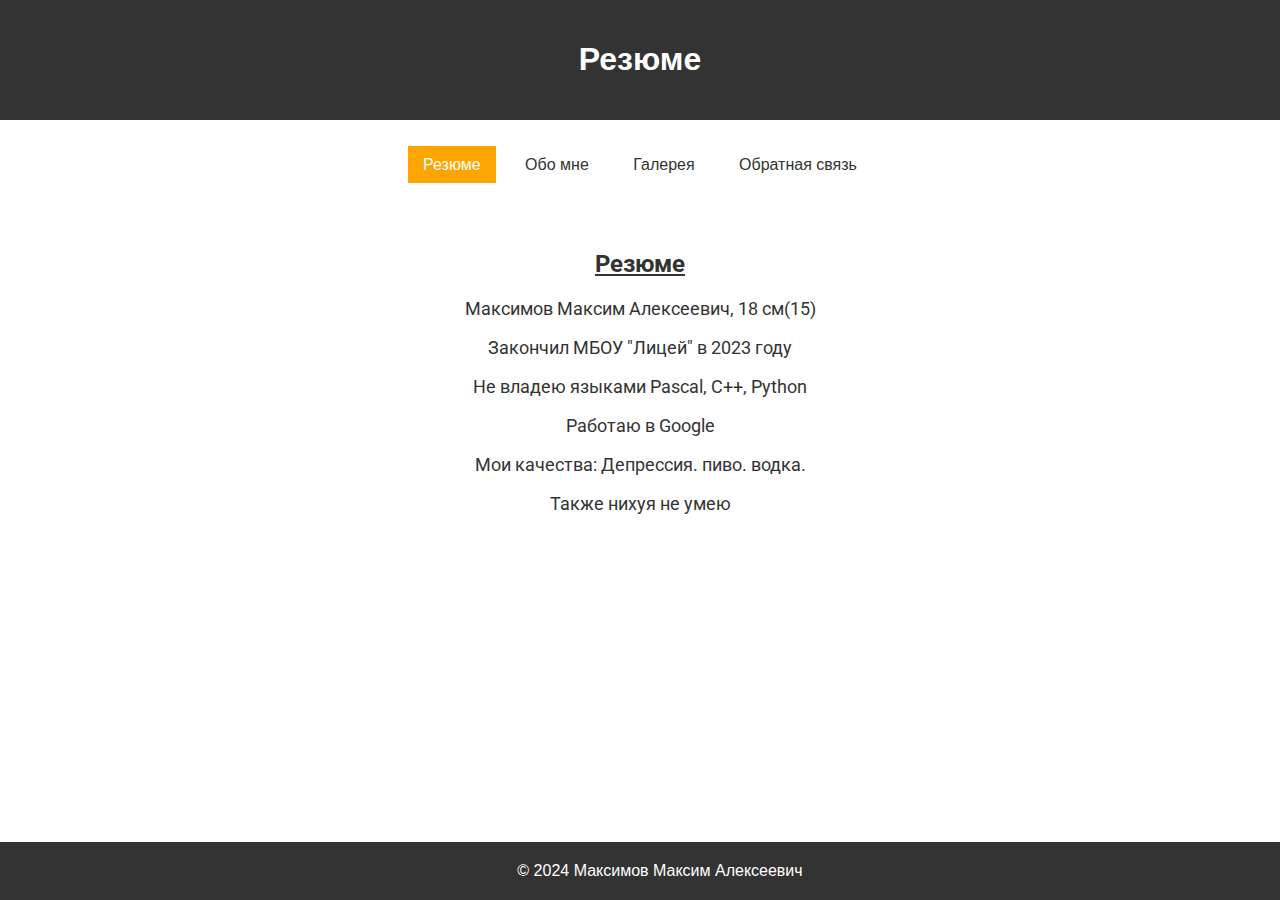
==== index.html @ b6bf9a50 "pisya popa" ====
<!DOCTYPE html>
<html lang="ru">
<head>
    <meta charset="UTF-8">
    <meta name="viewport" content="width=device-width, initial-scale=1.0">
    <title>Резюме</title>
    <link rel="stylesheet" href="styles.css">
    <link href="https://fonts.googleapis.com/css2?family=Roboto:wght@400;700&display=swap&subset=cyrillic" rel="stylesheet">
</head>
<body>
    <header>
        <h1>Резюме</h1>
    </header>
    <nav>
        <ul>
            <li><a href="index.html" class="active">Резюме</a></li>
            <li><a href="bio.html">Обо мне</a></li>
            <li><a href="gallery.html" >Галерея</a></li>
            <li><a href="feedback.html">Обратная связь</a></li>
        </ul>
    </nav>
    <main>
        <h2>Резюме</h2>
        <p>Максимов Максим Алексеевич, 18 см(15)</p>
        <p>Закончил МБОУ "Лицей" в 2023 году</p>
        <p>Не владею языками Pascal, C++, Python</p>
        <p>Работаю в Google</p>
        <p>Мои качества: Депрессия. пиво. водка.</p>
        <p>Также нихуя не умею</p>
    </main>
    <footer>
        &copy; 2024 Максимов Максим Алексеевич
    </footer>
</body>
</html>
---- styles.css ----
body {
    margin: 0;
    padding: 0;
    font-family: Arial, sans-serif;
}

main {
    text-align: center;
    font-family: 'Roboto', sans-serif;
    color: #333;
}

.table{
  margin-left: auto;
  margin-right: auto;
  padding-bottom: 45px;
  border-collapse: collapse;
  text-align: left;
}

.link {
    color: black;
    text-align: center;
    font-family:"Roboto", sans-serif;
    font-size: 20px;
}

.logo {
    width: 50px; 
    height: 50px; 
    margin-right: 10px;
    vertical-align: middle;
}

a.active, a:hover
{
  background: #ffa500;
  transition: 0.5s;
}

h2 {
    font-size: 24px;
    font-weight: bold;
    text-decoration: underline;
}

p {
    font-size: 18px;
}

header, nav, main, footer {
    padding: 20px;
}

header {
    background-color: #333;
    color: #fff;
    text-align: center;
}

nav ul {
    list-style-type: none;
    padding: 0;
    text-align: center;
}

nav ul li {
    display: inline;
    margin-right: 10px; 
}

nav ul li:last-child {
    margin-right: 0; 
}

nav ul li a {
    text-decoration: none;
    color: #333;
    padding: 10px 15px; 
}

nav ul li a.active {
    background-color: #ffa500;
    color: #fff;
}

footer {
    background-color: #333;
    color: #fff;
    text-align: center;
    position: fixed;
    bottom: 0;
    width: 100%;
}
.gallery {
    display: flex;
    flex-wrap: wrap;
    justify-content: space-around;
    padding: 20px;
    flex-direction: column;
}

.gallery img {
    width: auto;
    max-width: 100%;
    height: auto;
    margin-bottom: 20px;
}


@media screen and (max-width: 768px) {
    
    header, nav, main, footer {
        padding: 10px;
    }
    nav ul {
        flex-direction: column; 
    }

    nav ul li {
        display: block; 
        margin-right: 0; 
        margin-bottom: 10px; 
    }

    nav ul li a {
        display: block; 
        padding: 10px; 
    }
}
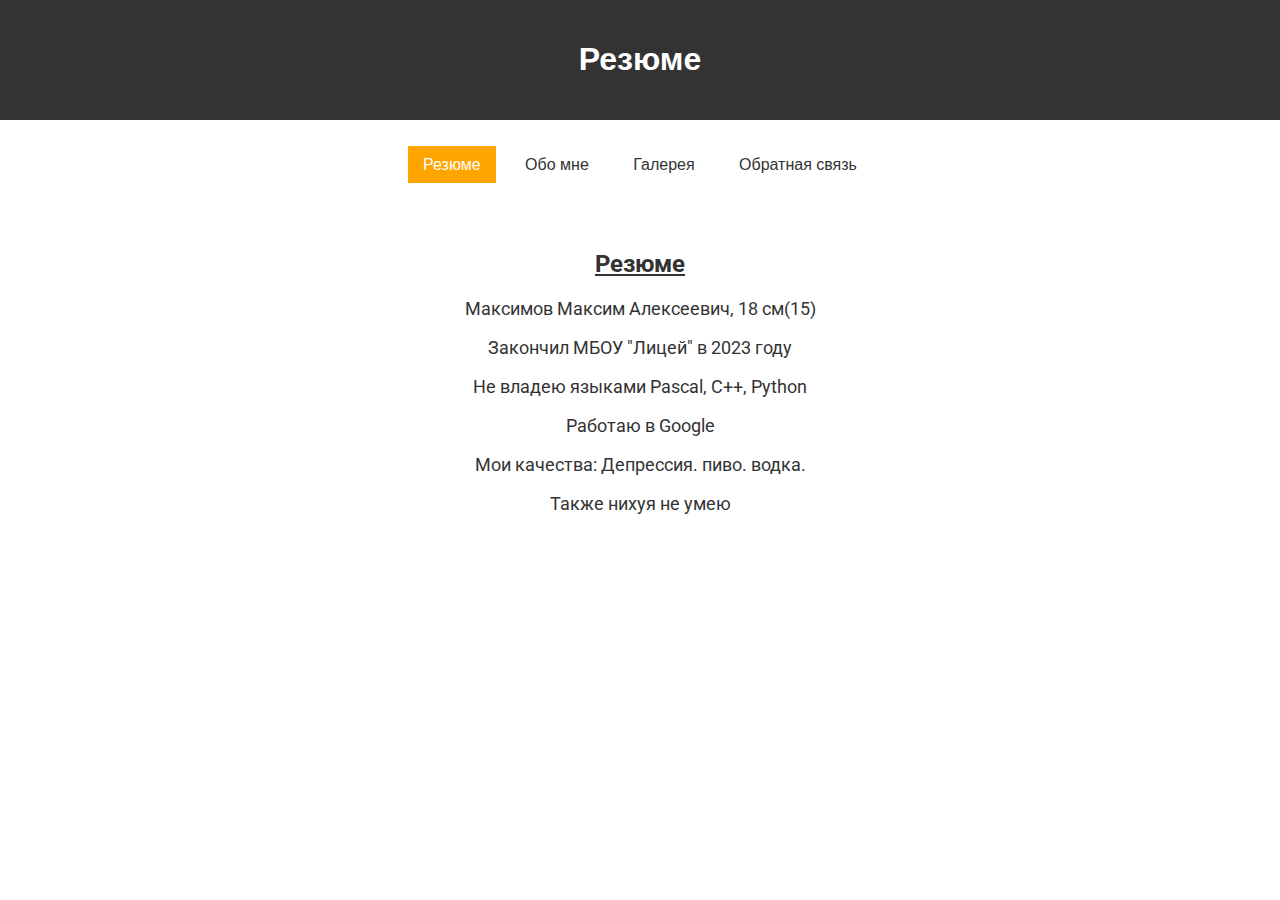
==== commit 2f41095e: "sfsdf" ====
--- a/index.html
+++ b/index.html
@@ -3,6 +3,7 @@
 <head>
     <meta charset="UTF-8">
     <meta name="viewport" content="width=device-width, initial-scale=1.0">
+    <link rel="shortcut icon" type="image/x-icon" href="ikonka.png">
     <title>Резюме</title>
     <link rel="stylesheet" href="styles.css">
     <link href="https://fonts.googleapis.com/css2?family=Roboto:wght@400;700&display=swap&subset=cyrillic" rel="stylesheet">
@@ -28,8 +29,5 @@
         <p>Мои качества: Депрессия. пиво. водка.</p>
         <p>Также нихуя не умею</p>
     </main>
-    <footer>
-        &copy; 2024 Максимов Максим Алексеевич
-    </footer>
 </body>
 </html>
--- a/styles.css
+++ b/styles.css
@@ -2,6 +2,9 @@
     margin: 0;
     padding: 0;
     font-family: Arial, sans-serif;
+    display: flex;
+    flex-direction: column;
+    min-height: 99vh;
 }
 
 main {
@@ -84,14 +87,6 @@
     color: #fff;
 }
 
-footer {
-    background-color: #333;
-    color: #fff;
-    text-align: center;
-    position: fixed;
-    bottom: 0;
-    width: 100%;
-}
 .gallery {
     display: flex;
     flex-wrap: wrap;
